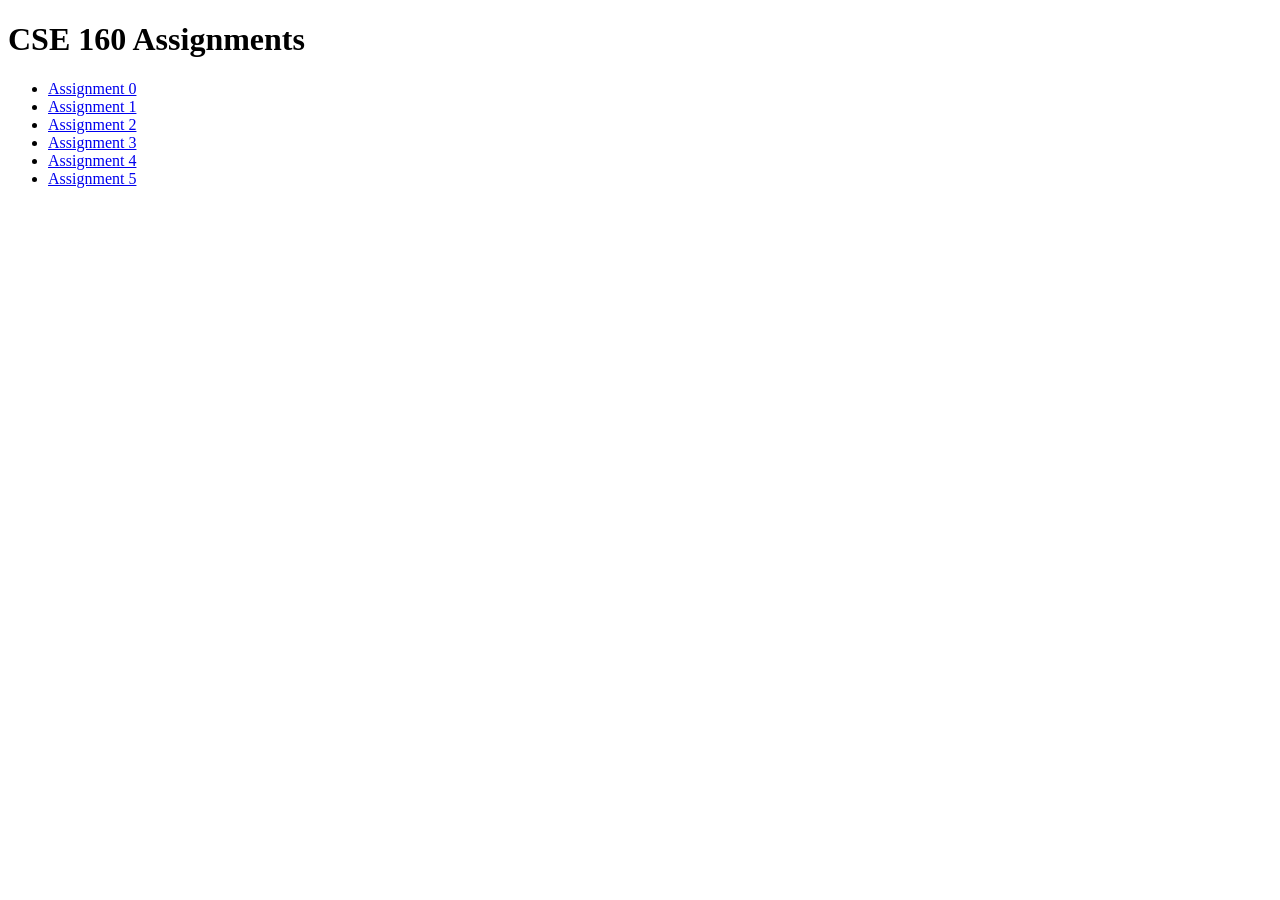
==== index.html @ ea8defa6 "initial commit" ====
<!DOCTYPE html>
<html lang="en">
<head>
  <meta charset="UTF-8">
  <title>CSE 160</title>
</head>
<body>
  <h1>CSE 160 Assignments</h1>
  <ul>
    <li><a href="asgn0/asg0.html">Assignment 0</a></li>
    <li><a href="asgn1/">Assignment 1</a></li>
    <li><a href="asgn2/">Assignment 2</a></li>
    <li><a href="asgn3/">Assignment 3</a></li>
    <li><a href="asgn4/">Assignment 4</a></li>
    <li><a href="asgn5/">Assignment 5</a></li>
  </ul>
</body>
</html>
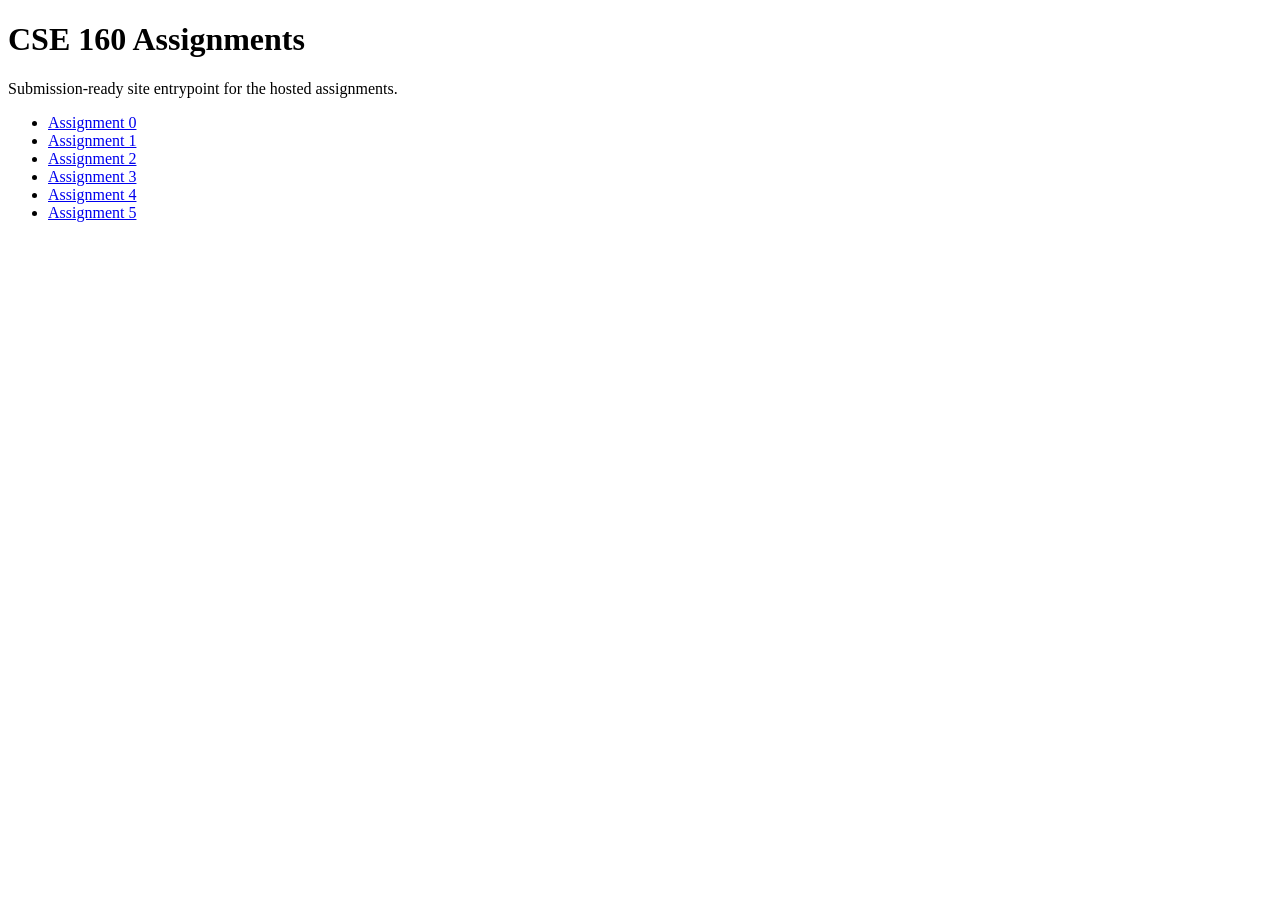
==== commit f157043c: "feat: add assignment 2 fox submission" ====
--- a/index.html
+++ b/index.html
@@ -2,10 +2,12 @@
 <html lang="en">
 <head>
   <meta charset="UTF-8">
+  <meta name="viewport" content="width=device-width, initial-scale=1.0">
   <title>CSE 160</title>
 </head>
 <body>
   <h1>CSE 160 Assignments</h1>
+  <p>Submission-ready site entrypoint for the hosted assignments.</p>
   <ul>
     <li><a href="asgn0/asg0.html">Assignment 0</a></li>
     <li><a href="asgn1/">Assignment 1</a></li>
